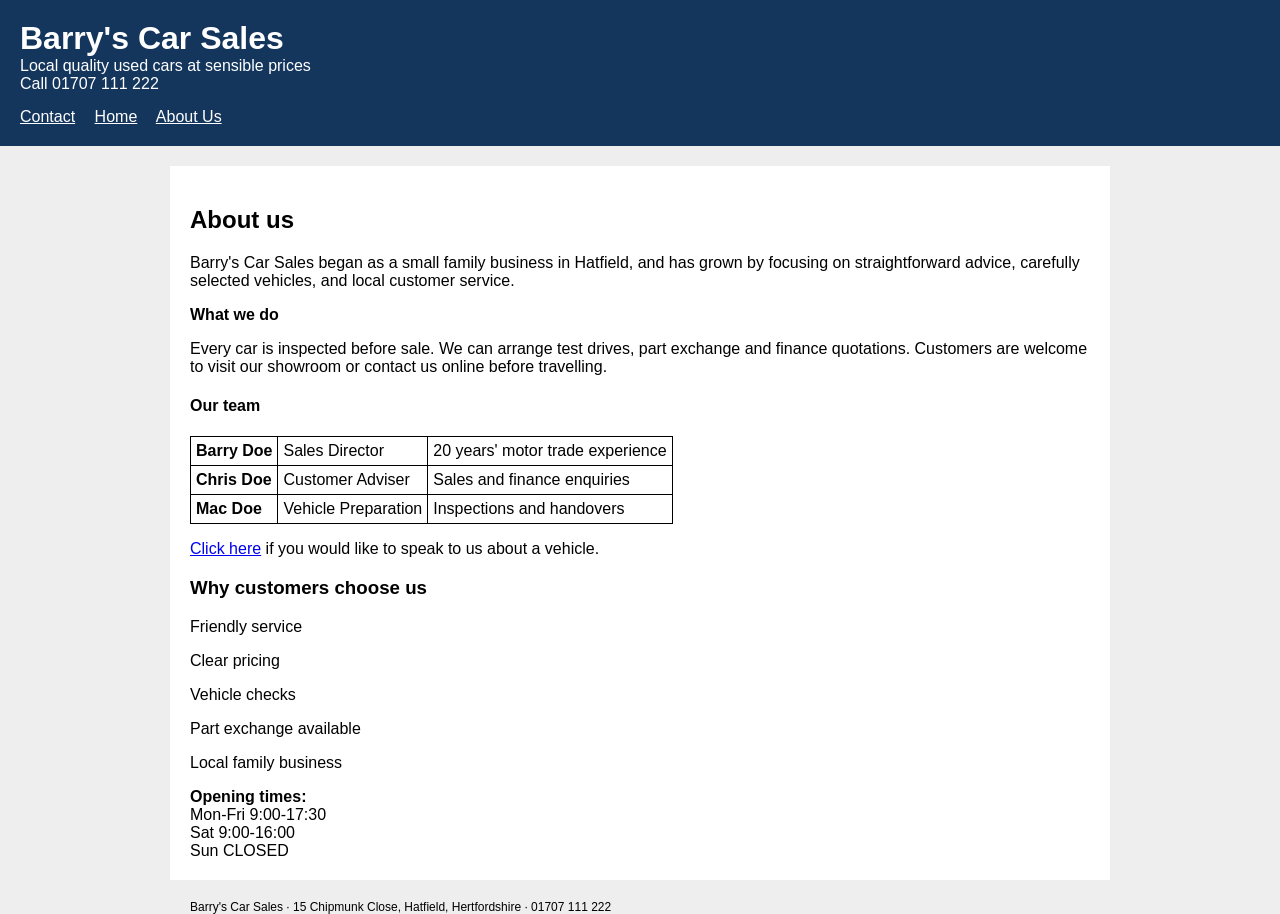
==== about.html @ 98b03844 "Initial site" ====
<!DOCTYPE html>
<html lang="en">
<head>
    <meta charset="utf-8">
    <title>About Barry's Car Sales</title>
    <link rel="stylesheet" href="styles.css">
    <script src="script.js" defer></script>
</head>
<body>
<header>
    <div>
        <div>
            <h1>Barry's Car Sales</h1>
            <div>Local quality used cars at sensible prices</div>
        </div>
        <div>Call 01707 111 222</div>
    </div>
    <nav>
        <a href="enquiry.html">Contact</a>
        <a href="index.html">Home</a>
        <a href="about.html">About Us</a>
    </nav>
</header>

<main>
    <div>
        <section>
            <h2>About us</h2>
            <p>Barry's Car Sales began as a small family business in Hatfield, and has grown by focusing on straightforward advice, carefully selected vehicles, and local customer service.</p>

            <div><strong>What we do</strong></div>
            <p>Every car is inspected before sale. We can arrange test drives, part exchange and finance quotations. Customers are welcome to visit our showroom or contact us online before travelling.</p>

            <h4>Our team</h4>
            <table>
                <tr>
                    <td><strong>Barry Doe</strong></td>
                    <td>Sales Director</td>
                    <td>20 years' motor trade experience</td>
                </tr>
                <tr>
                    <td><strong>Chris Doe</strong></td>
                    <td>Customer Adviser</td>
                    <td>Sales and finance enquiries</td>
                </tr>
                <tr>
                    <td><strong>Mac Doe</strong></td>
                    <td>Vehicle Preparation</td>
                    <td>Inspections and handovers</td>
                </tr>
            </table>

            <p><a href="enquiry.html">Click here</a> if you would like to speak to us about a vehicle.</p>
        </section>

        <aside>
            <h3>Why customers choose us</h3>
            <p>Friendly service</p>
            <p>Clear pricing</p>
            <p>Vehicle checks</p>
            <p>Part exchange available</p>
            <p>Local family business</p>
        </aside>
    </div>

    <div>
        <strong>Opening times:</strong><br>
        Mon-Fri 9:00-17:30<br>
        Sat 9:00-16:00<br>
        Sun CLOSED
    </div>
</main>

<footer>
    Barry's Car Sales · 15 Chipmunk Close, Hatfield, Hertfordshire · 01707 111 222
</footer>
</body>
</html>
---- styles.css ----
body {
    font-family: Arial;
    margin: 0;
    background: #eeeeee;
}

header {
    background: #14365d;
    color: white;
    padding: 20px;
}

h1 {
    margin: 0;
}

nav {
    margin-top: 15px;
}

nav a {
    color: white;
    margin-right: 15px;
}

main {
    width: 900px;
    margin: 20px auto;
    padding: 20px;
    background: white;
}

img {
    width: 300px;
}

table {
    border-collapse: collapse;
}

td {
    border: 1px solid black;
    padding: 5px;
}

label {
    display: block;
}

input,
select,
textarea {
    width: 400px;
    margin-bottom: 10px;
}

textarea {
    height: 100px;
}

button {
    background: #14365d;
    color: white;
    padding: 5px;
}

footer {
    width: 900px;
    margin: auto;
    font-size: 12px;
}
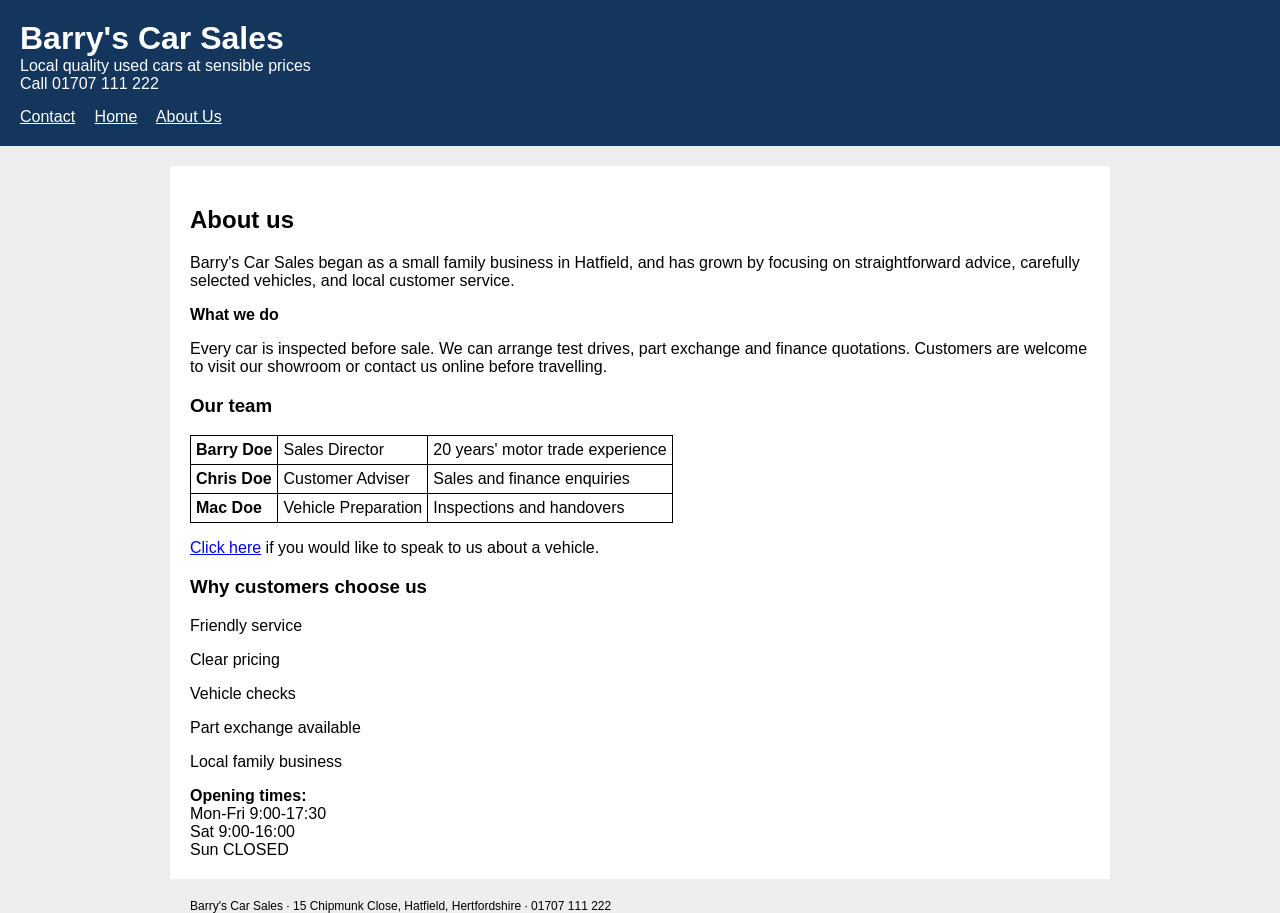
==== commit f6e3346f: "Fixed heading level on about page" ====
--- a/about.html
+++ b/about.html
@@ -31,7 +31,7 @@
             <div><strong>What we do</strong></div>
             <p>Every car is inspected before sale. We can arrange test drives, part exchange and finance quotations. Customers are welcome to visit our showroom or contact us online before travelling.</p>
 
-            <h4>Our team</h4>
+            <h3>Our team</h3>
             <table>
                 <tr>
                     <td><strong>Barry Doe</strong></td>
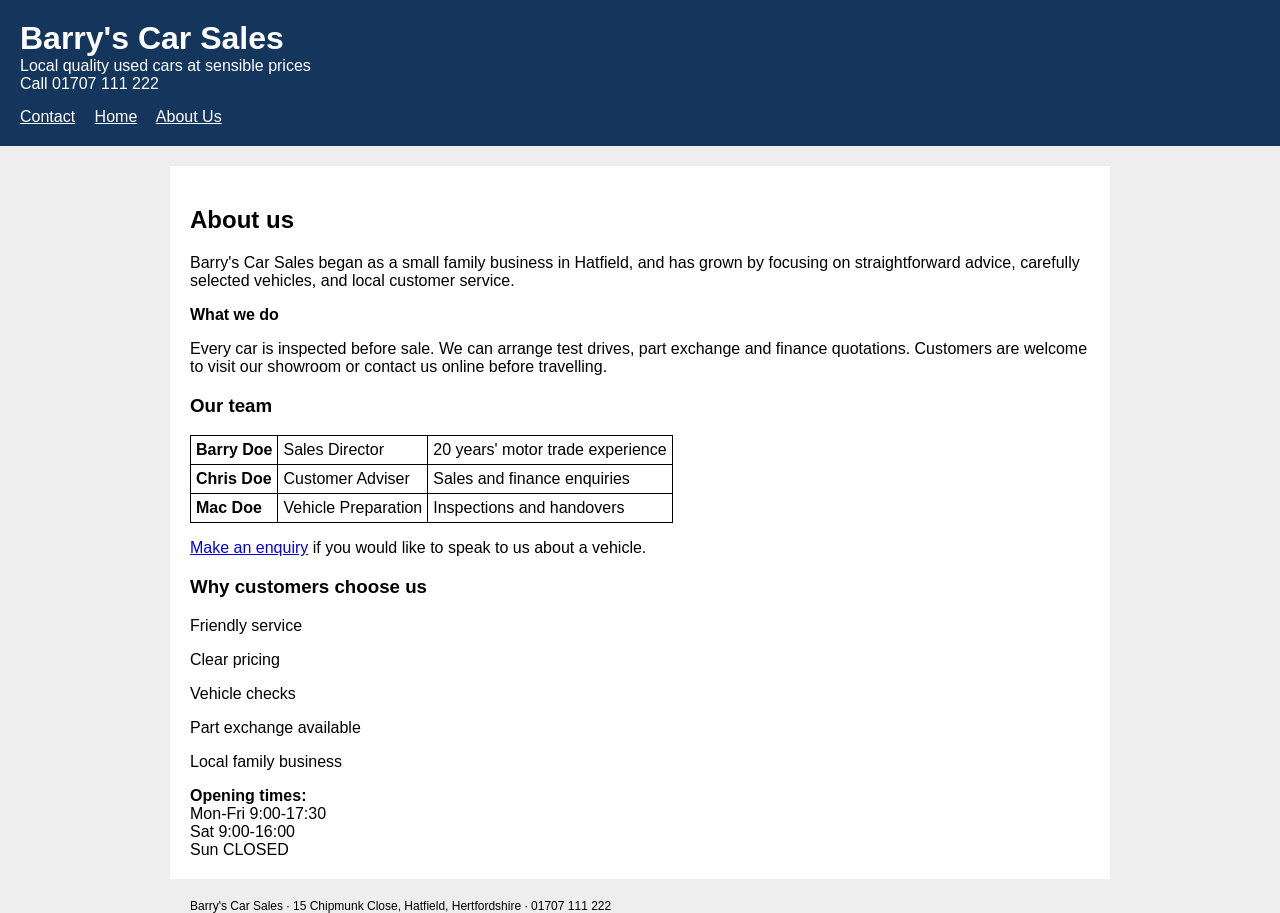
==== commit f32cf128: "Replaced link text on about page" ====
--- a/about.html
+++ b/about.html
@@ -50,8 +50,7 @@
                 </tr>
             </table>
 
-            <p><a href="enquiry.html">Click here</a> if you would like to speak to us about a vehicle.</p>
-        </section>
+            <p><a href="enquiry.html">Make an enquiry</a> if you would like to speak to us about a vehicle.</p>
 
         <aside>
             <h3>Why customers choose us</h3>
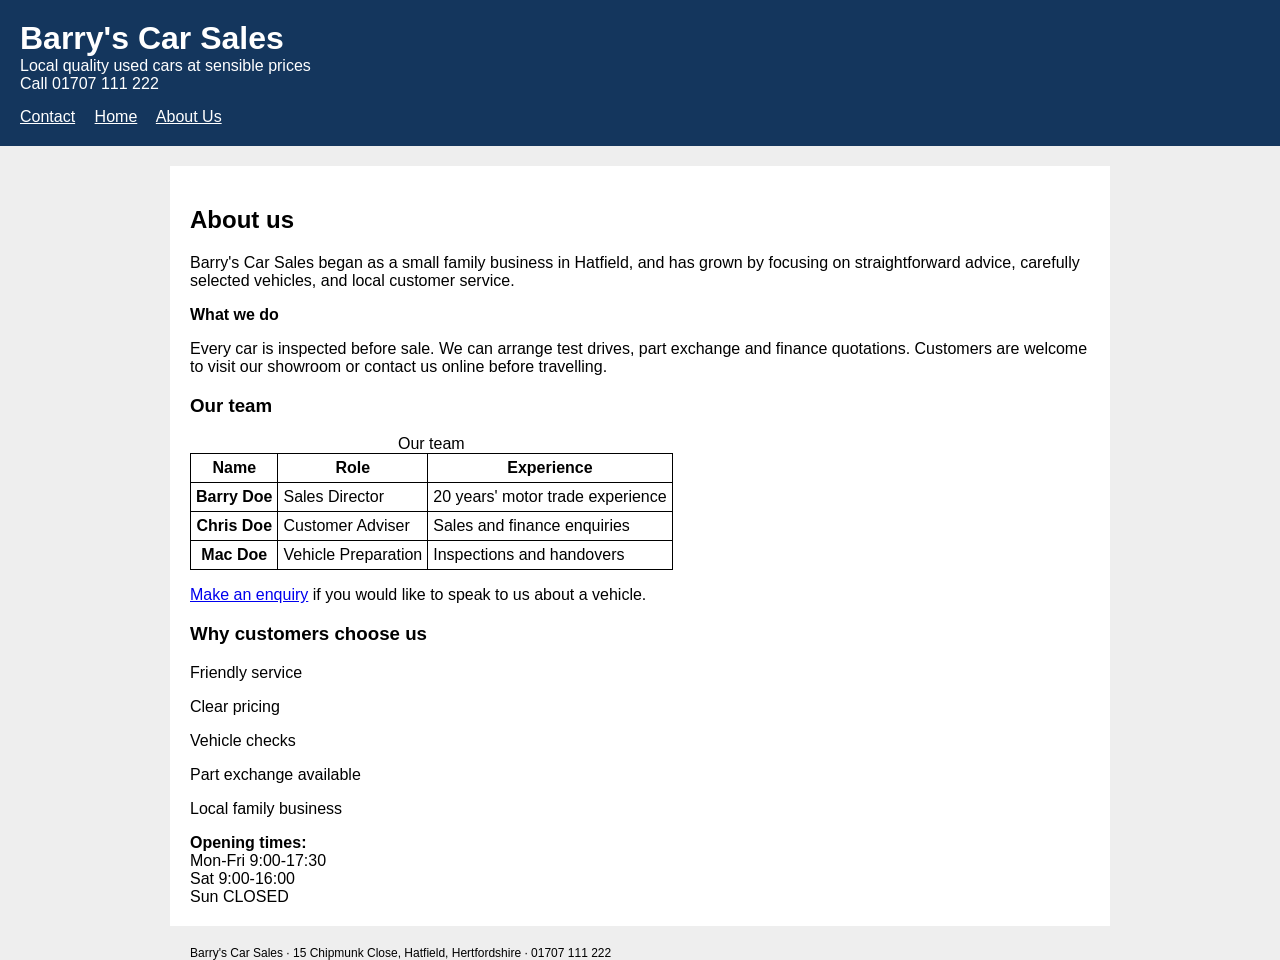
==== commit cb04695c: "Fixed the team table with  headers and borders" ====
--- a/about.html
+++ b/about.html
@@ -32,23 +32,33 @@
             <p>Every car is inspected before sale. We can arrange test drives, part exchange and finance quotations. Customers are welcome to visit our showroom or contact us online before travelling.</p>
 
             <h3>Our team</h3>
-            <table>
-                <tr>
-                    <td><strong>Barry Doe</strong></td>
-                    <td>Sales Director</td>
-                    <td>20 years' motor trade experience</td>
-                </tr>
-                <tr>
-                    <td><strong>Chris Doe</strong></td>
-                    <td>Customer Adviser</td>
-                    <td>Sales and finance enquiries</td>
-                </tr>
-                <tr>
-                    <td><strong>Mac Doe</strong></td>
-                    <td>Vehicle Preparation</td>
-                    <td>Inspections and handovers</td>
-                </tr>
-            </table>
+    <table>
+        <caption>Our team</caption>
+        <thead>
+            <tr>
+                <th scope="col">Name</th>
+                <th scope="col">Role</th>
+                <th scope="col">Experience</th>
+            </tr>
+        </thead>
+        <tbody>
+            <tr>
+                <th scope="row">Barry Doe</th>
+                <td>Sales Director</td>
+                <td>20 years' motor trade experience</td>
+            </tr>
+            <tr>
+                <th scope="row">Chris Doe</th>
+                <td>Customer Adviser</td>
+                <td>Sales and finance enquiries</td>
+            </tr>
+            <tr>
+                <th scope="row">Mac Doe</th>
+                <td>Vehicle Preparation</td>
+                <td>Inspections and handovers</td>
+            </tr>
+        </tbody>
+    </table>
 
             <p><a href="enquiry.html">Make an enquiry</a> if you would like to speak to us about a vehicle.</p>
 
--- a/styles.css
+++ b/styles.css
@@ -38,7 +38,8 @@
     border-collapse: collapse;
 }
 
-td {
+td,
+th {
     border: 1px solid black;
     padding: 5px;
 }
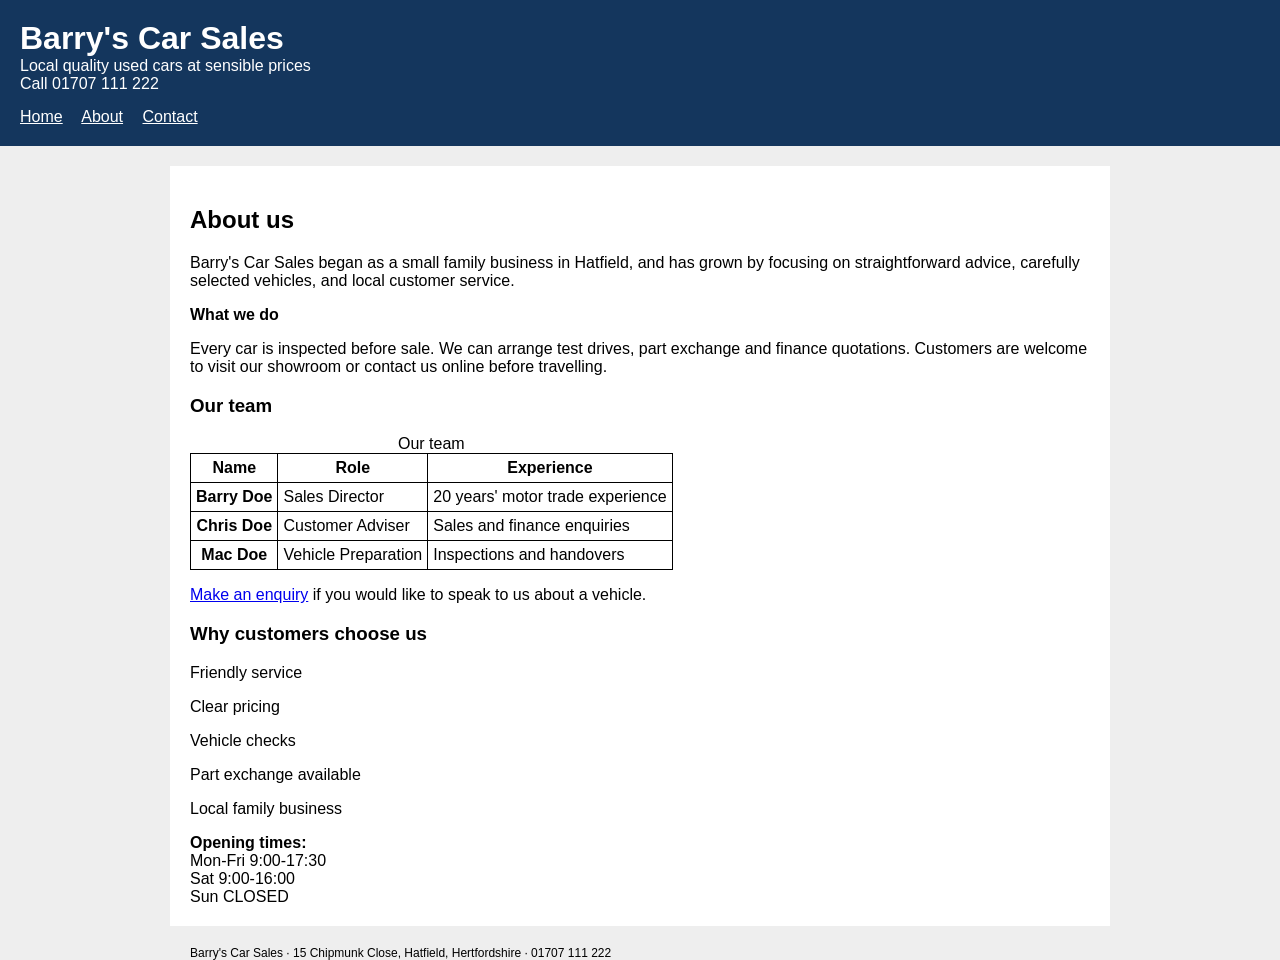
==== commit eddfbf89: "Made the nav the same on every page" ====
--- a/about.html
+++ b/about.html
@@ -16,9 +16,9 @@
         <div>Call 01707 111 222</div>
     </div>
     <nav>
+        <a href="index.html">Home</a>
+        <a href="about.html">About</a>
         <a href="enquiry.html">Contact</a>
-        <a href="index.html">Home</a>
-        <a href="about.html">About Us</a>
     </nav>
 </header>
 
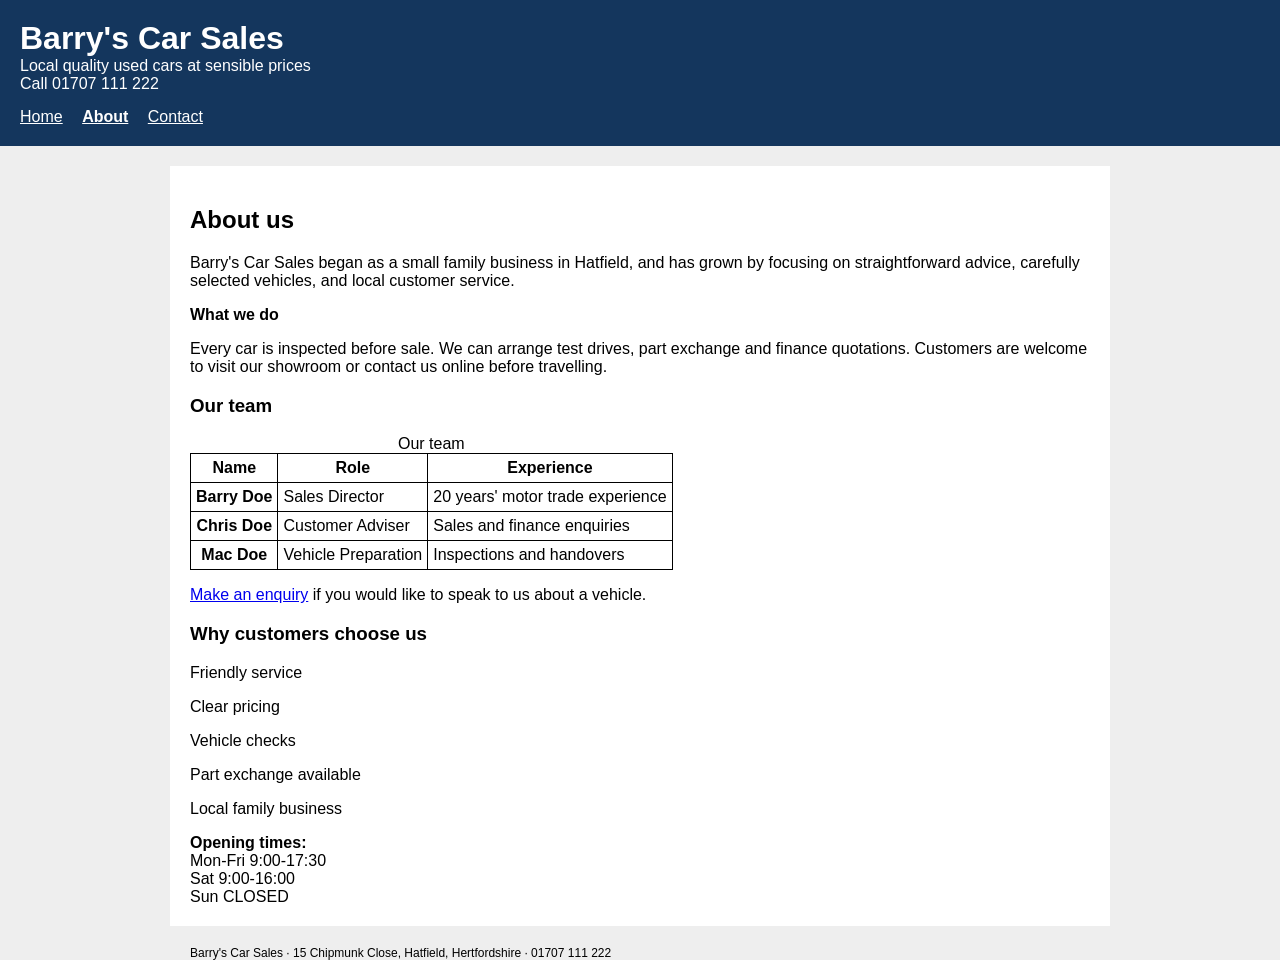
==== commit 78e3922c: "Told assistive tech the current page in the nav" ====
--- a/about.html
+++ b/about.html
@@ -17,7 +17,7 @@
     </div>
     <nav>
         <a href="index.html">Home</a>
-        <a href="about.html">About</a>
+        <a href="about.html" aria-current="page">About</a>
         <a href="enquiry.html">Contact</a>
     </nav>
 </header>
--- a/styles.css
+++ b/styles.css
@@ -70,3 +70,7 @@
     margin: auto;
     font-size: 12px;
 }
+
+nav a[aria-current="page"] {
+    font-weight: bold;
+}
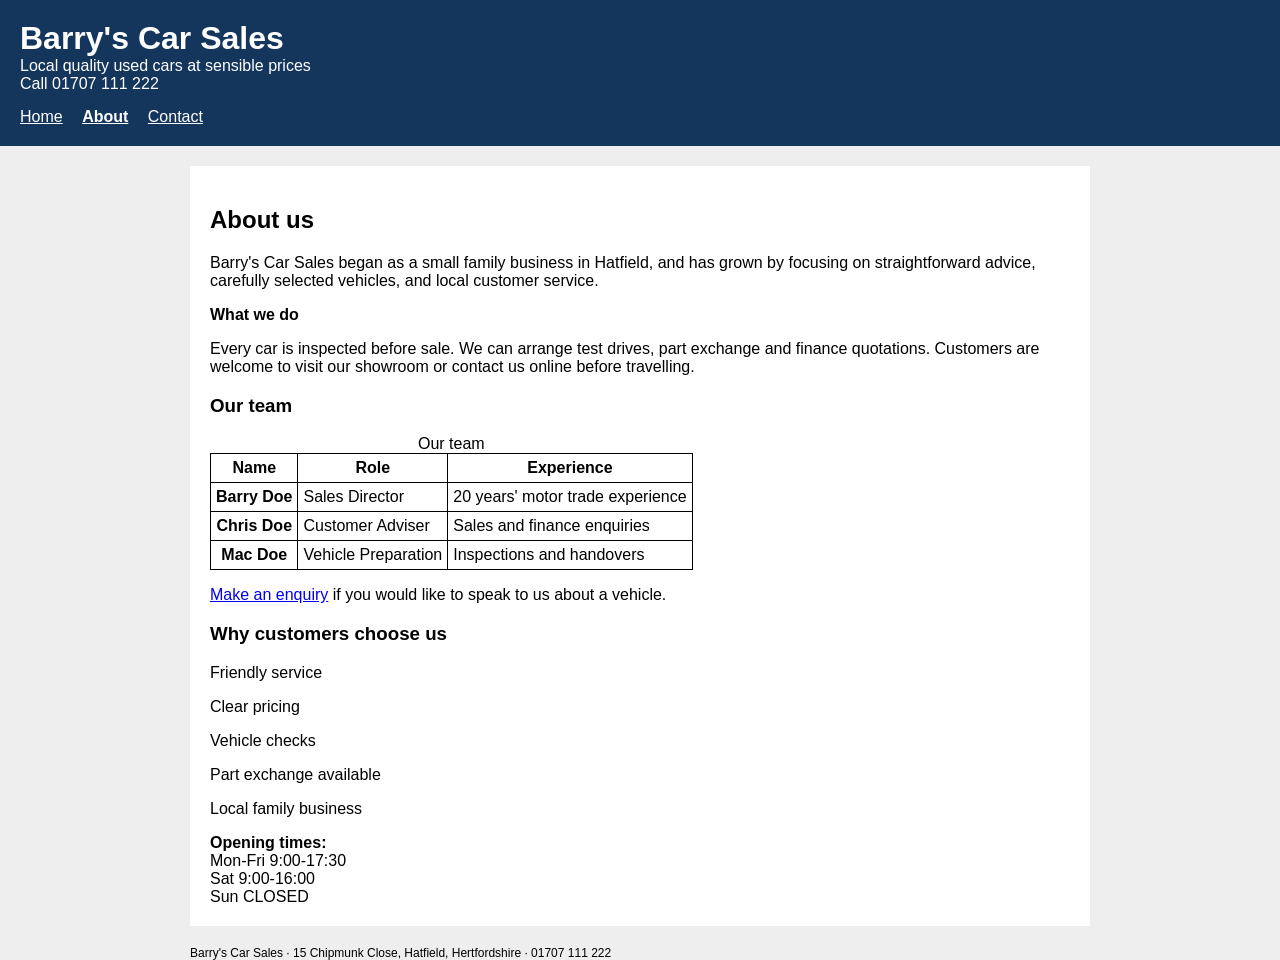
==== commit 3d861c72: "Added the viewport tag to every page" ====
--- a/about.html
+++ b/about.html
@@ -2,6 +2,7 @@
 <html lang="en">
 <head>
     <meta charset="utf-8">
+    <meta name="viewport" content="width=device-width, initial-scale=1">
     <title>About Barry's Car Sales</title>
     <link rel="stylesheet" href="styles.css">
     <script src="script.js" defer></script>
--- a/styles.css
+++ b/styles.css
@@ -24,7 +24,8 @@
 }
 
 main {
-    width: 900px;
+    max-width: 900px;
+    box-sizing: border-box;
     margin: 20px auto;
     padding: 20px;
     background: white;
@@ -32,6 +33,8 @@
 
 img {
     width: 300px;
+    max-width: 100%;
+    height: auto;
 }
 
 table {
@@ -51,7 +54,9 @@
 input,
 select,
 textarea {
-    width: 400px;
+    width: 100%;
+    max-width: 400px;
+    box-sizing: border-box;
     margin-bottom: 10px;
 }
 
@@ -66,7 +71,8 @@
 }
 
 footer {
-    width: 900px;
+    max-width: 900px;
+    box-sizing: border-box;
     margin: auto;
     font-size: 12px;
 }
@@ -74,3 +80,21 @@
 nav a[aria-current="page"] {
     font-weight: bold;
 }
+
+input[type="checkbox"],
+input[type="radio"] {
+    width: auto;
+    margin-bottom: 0;
+}
+
+label[for="updates"],
+fieldset label {
+    display: inline;
+    margin-right: 15px;
+}
+
+fieldset {
+    padding: 10px 15px 15px;
+    margin: 10px 0;
+    max-width: 400px;
+}
